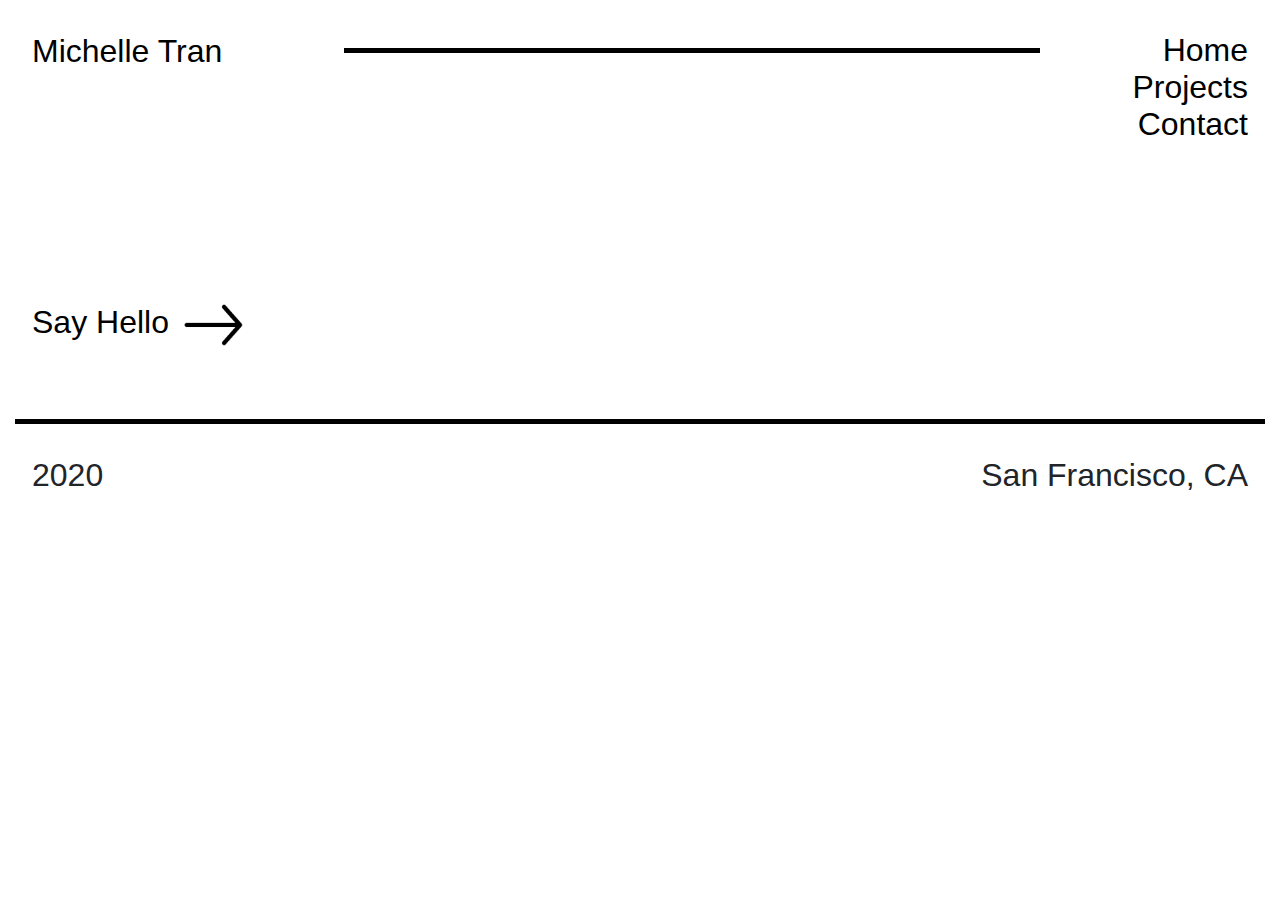
==== assets/pages/contact.html @ 96afdb3b "fixed nav links" ====
<!DOCTYPE html>
<html lang="en">

<head>
    <meta charset="UTF-8">
    <meta name="viewport" content="width=device-width, initial-scale=1.0">
    <meta http-equiv="X-UA-Compatible" content="ie=edge">
    <link rel="stylesheet" href="https://stackpath.bootstrapcdn.com/bootstrap/4.3.1/css/bootstrap.min.css"
        integrity="sha384-ggOyR0iXCbMQv3Xipma34MD+dH/1fQ784/j6cY/iJTQUOhcWr7x9JvoRxT2MZw1T" crossorigin="anonymous">
    <link rel="stylesheet" type="text/css" href="../../assets/style/style.css">
    <title>Michelle Tran Portfolio</title>
</head>

<body>
    <nav class="row">
        <div class="col-md-3">
            <h1><a href="../../index.html">Michelle Tran</a></h1>
        </div>
        <div class="col-md-7">
            <hr>
        </div>
        <div class="col-md-2">
            <ul>
                <li><a href="../../index.html">Home</a></li>
                <li><a href="./portfolio.html">Projects</a></li>
                <li><a href="./contact.html">Contact</a></li>
            </ul>
        </div>
    </nav>
    <footer>
        <section class="row hello">
            <div class="col-sm-4 arrow">
                <a href="mailto:mptran0101@berkeley.edu">
                    <h1>Say Hello
                        <img src="../../assets/img/arrow.png" alt="arrow">
                    </h1>
                </a>
            </div>
        </section>
        <section class="footer">
            <div class="col-sm-12">
                <hr>
            </div>
        </section>
        <section class="row footnote">
            <div class="col-sm-2">
                <h1>2020</h1>
            </div>
            <div class="col-sm-3 city">
                <h1>San Francisco, CA</h1>
            </div>
        </section>
    </footer>
    <script type="text/javascript"></script>
</body>
---- assets/style/style.css ----
/* global type */
@font-face {
    font-family: 'CircularStd-Bold';
    src: url('/assets/fonts/CircularStd-Bold.otf') format('otf');
}

@font-face {
    font-family: 'CircularStd-Book';
    src: url('/assets/fonts/CircularStd-Book.otf') format('otf');
}

body {
    margin: 0;
    overflow-x: hidden;
}

/* font sizes */
h1 {
    font-family: 'CircularStd-Book', sans-serif;
    font-size: 2em;
}

h2 {
    font-family: 'CircularStd-Bold', sans-serif;
    font-size: 15em;
}

h3 {
    font-family: 'CircularStd-Book', sans-serif;
    font-size: 3.5em;
}

p {
    font-family: 'CircularStd-Book', sans-serif;
    font-size: 2em;
    line-height: 1.5;
}

a {
    color: black;
}

li {
    font-family: 'CircularStd-Book', sans-serif;
    font-size: 2em;
    list-style: none;
    line-height: 1.15;
    text-align: right;
}

.sub {
    color: #cfcfcf;
    font-size: 0.75em;
}

/* lines & boxes */
.vl {
    border: 3px solid #000000;
    transform: rotate(-90deg);
    vertical-align: center;
}


hr {
    border-top: 5px solid black;
}

.header {
    border-left: 5px solid black;
    padding-left: 1em;
    margin-bottom: 2em;
}

.arrow img {
    width: 20%;
    height: 20%;
}

/* margins */
section[class^="row"] {
    margin-top: 6em;
}

.about, .footer, .footnote {
    margin-top: 0 !important;
}

.intro, .hello {
    height: 100%;
    align-items: center;
    padding: 0 2em 2em 2em;
}

.projects {
    vertical-align: top;
    overflow: hidden;
    align-items: center;
}

.container {
    max-width: 100%;
    padding: 2em;
}

nav {
    justify-content: space-between;
    padding: 2em;
}

.about {
    justify-content: flex-end;
}

.bento img {
    width: 100%;
    vertical-align: center;;
}

.intro p {
    text-align: center;
}

.projects img {
    width: 100%;
    border: 5px solid black;
    box-shadow: 5px 10px black;
    margin-bottom: 2em;
}

.footnote {
    padding: 1em 2em 1em 2em;
    justify-content: space-between;
}

.city {
    text-align: right;
}
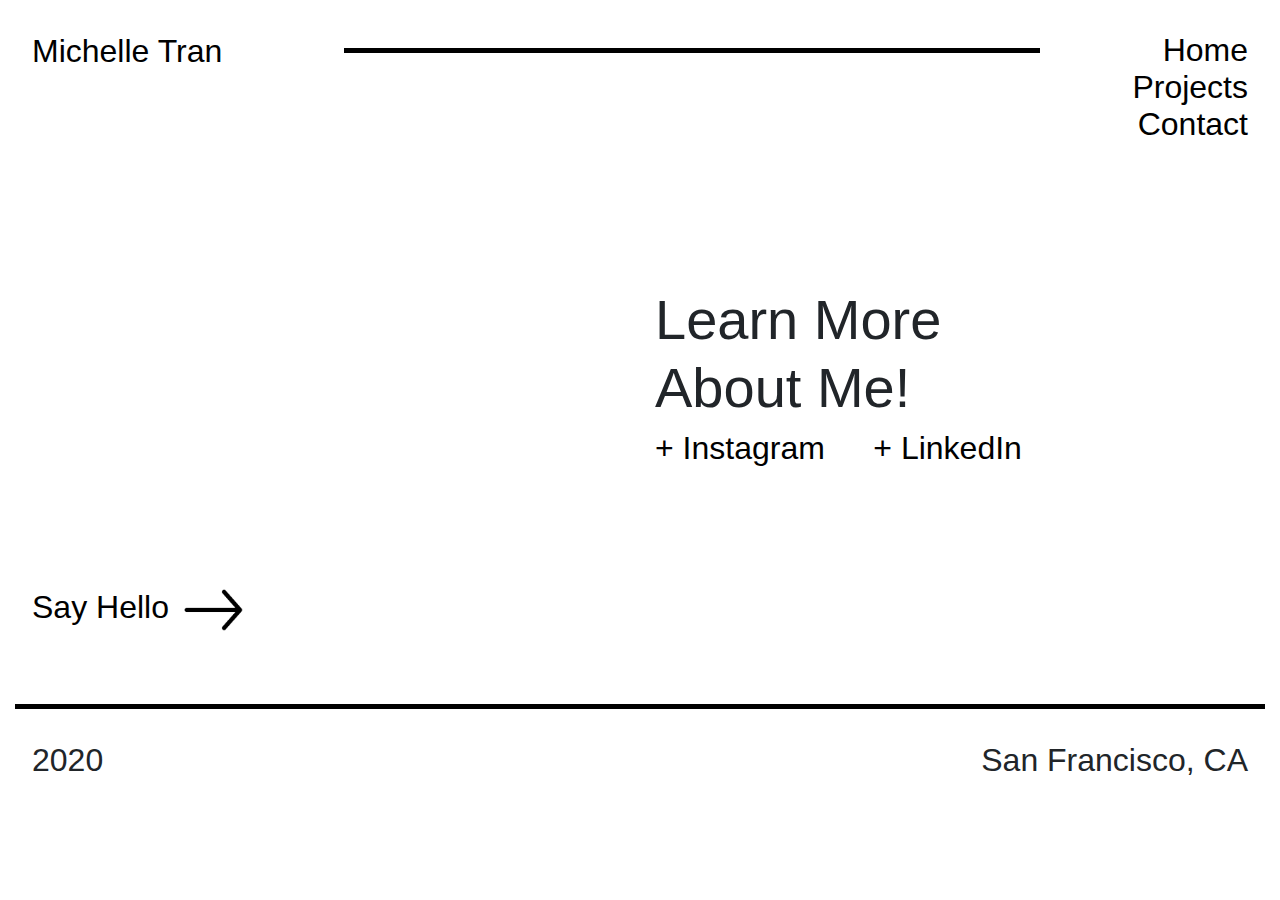
==== commit cd5d64d5: "fixed text" ====
--- a/assets/pages/contact.html
+++ b/assets/pages/contact.html
@@ -27,7 +27,26 @@
             </ul>
         </div>
     </nav>
-    <footer>
+    <main>
+        <section class="row">
+            <div class="col-sm-4 offset-6">
+                <h3>Learn More About Me!</h3>
+                <div class="row">
+                    <div class="col-sm-6">
+                        <a href="https://www.instagram.com/tazo_taka/">
+                            <h1>+ Instagram</h1>
+                        </a>
+                    </div>
+                    <div class="col-sm-6">
+                        <a href="https://www.linkedin.com/in/michelle-tran-282399b4/">
+                            <h1>+ LinkedIn</h1>
+                        </a>
+                    </div>
+                </div>
+            </div>
+        </section>
+    </main>
+    <footer class="contact-page">
         <section class="row hello">
             <div class="col-sm-4 arrow">
                 <a href="mailto:mptran0101@berkeley.edu">
--- a/assets/style/style.css
+++ b/assets/style/style.css
@@ -15,6 +15,10 @@
 }
 
 /* font sizes */
+@media screen and (max-width: 640px) {
+    body{font-size: 50%;}
+}
+
 h1 {
     font-family: 'CircularStd-Book', sans-serif;
     font-size: 2em;
@@ -77,12 +81,20 @@
 }
 
 /* margins */
+.landing {
+    overflow-x: hidden;
+}
+
 section[class^="row"] {
     margin-top: 6em;
 }
 
 .about, .footer, .footnote {
     margin-top: 0 !important;
+}
+
+.about-text {
+    margin-bottom: 2em;
 }
 
 .intro, .hello {
@@ -94,7 +106,9 @@
 .projects {
     vertical-align: top;
     overflow: hidden;
-    align-items: center;
+    justify-content: center;
+    padding-left: 2em;
+    padding-right: 2em;
 }
 
 .container {
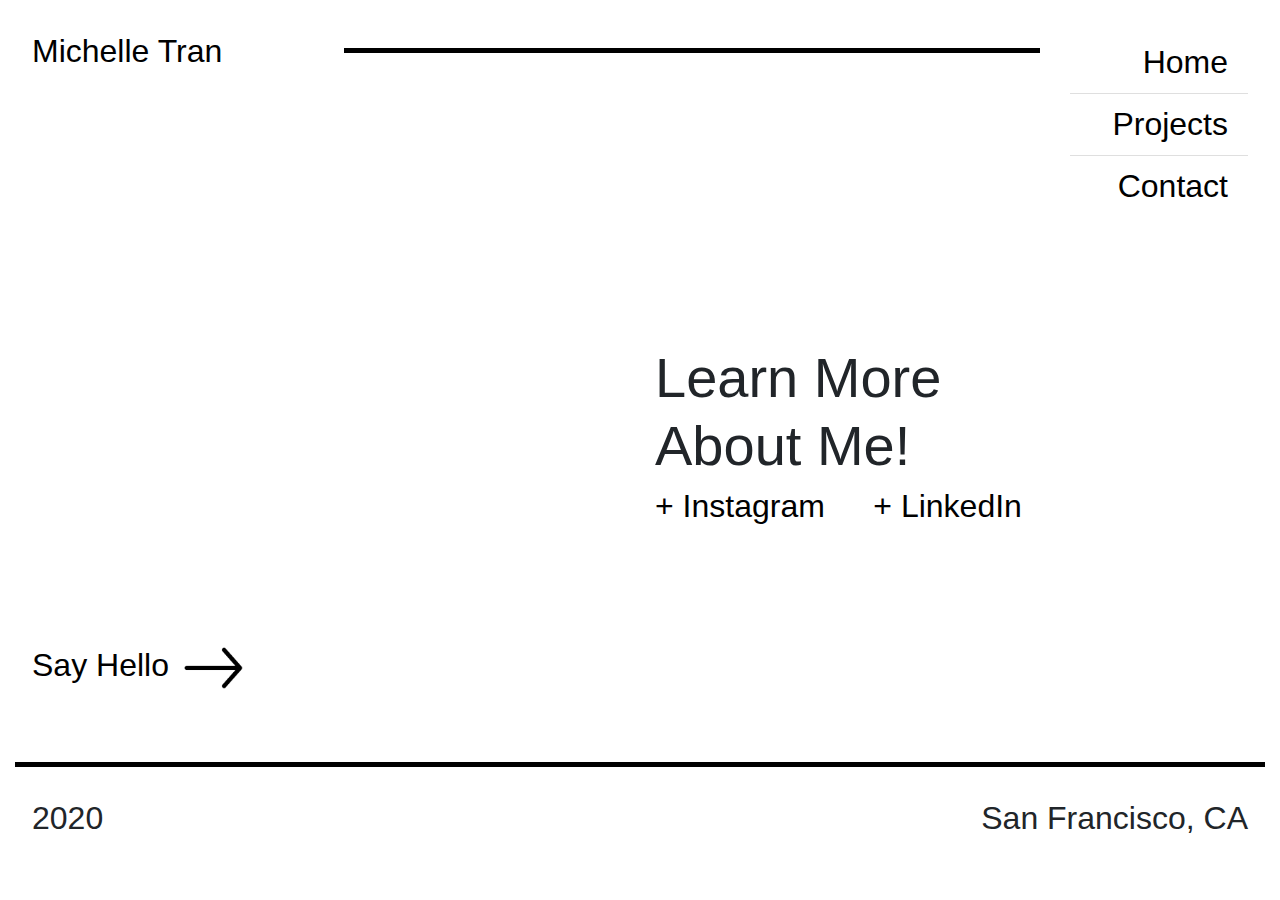
==== commit 0ec92ee9: "added list group component to nav" ====
--- a/assets/pages/contact.html
+++ b/assets/pages/contact.html
@@ -20,10 +20,10 @@
             <hr>
         </div>
         <div class="col-md-2">
-            <ul>
-                <li><a href="../../index.html">Home</a></li>
-                <li><a href="./portfolio.html">Projects</a></li>
-                <li><a href="./contact.html">Contact</a></li>
+            <ul class="list-group list-group-flush">
+                <li class="list-group-item"><a href="../../index.html">Home</a></li>
+                <li class="list-group-item"><a href="./portfolio.html">Projects</a></li>
+                <li class="list-group-item"><a href="./contact.html">Contact</a></li>
             </ul>
         </div>
     </nav>
@@ -70,5 +70,4 @@
             </div>
         </section>
     </footer>
-    <script type="text/javascript"></script>
 </body>--- a/assets/style/style.css
+++ b/assets/style/style.css
@@ -14,9 +14,15 @@
     overflow-x: hidden;
 }
 
+main {
+    position: relative;
+    min-height: auto;
+}
+
 /* font sizes */
 @media screen and (max-width: 640px) {
     body{font-size: 50%;}
+    h2 {font-size: 7em !important;}
 }
 
 h1 {
@@ -81,6 +87,10 @@
 }
 
 /* margins */
+.text-art {
+    text-align: center;
+}
+
 .landing {
     overflow-x: hidden;
 }
@@ -141,6 +151,13 @@
     margin-bottom: 2em;
 }
 
+footer {
+    margin-top: auto;
+    position: relative;
+    bottom: 0;
+    width: 100%;
+}
+
 .footnote {
     padding: 1em 2em 1em 2em;
     justify-content: space-between;
@@ -150,3 +167,62 @@
     text-align: right;
 }
 
+/* snazzy effects */
+.text-art {
+    animation: glitch 1s linear infinite;
+}
+
+@keyframes glitch{
+    2%,64%{
+        transform: translate(2px,0) skew(0deg);
+    }
+    4%,60%{
+        transform: translate(-2px,0) skew(0deg);
+    }
+    62%{
+        transform: translate(0,0) skew(5deg); 
+    }
+}
+
+    div:before,
+    div:after{
+    content: attr(title);
+    position: absolute;
+    left: 0;
+    }
+
+    div:before{
+    animation: glitchTop 1s linear infinite;
+    clip-path: polygon(0 0, 100% 0, 100% 33%, 0 33%);
+    -webkit-clip-path: polygon(0 0, 100% 0, 100% 33%, 0 33%);
+    }
+
+@keyframes glitchTop{
+    2%,64%{
+        transform: translate(2px,-2px);
+    }
+    4%,60%{
+        transform: translate(-2px,2px);
+    }
+    62%{
+        transform: translate(13px,-1px) skew(-13deg); 
+    }
+}
+
+div:after{
+    animation: glitchBotom 1.5s linear infinite;
+    clip-path: polygon(0 67%, 100% 67%, 100% 100%, 0 100%);
+    -webkit-clip-path: polygon(0 67%, 100% 67%, 100% 100%, 0 100%);
+}
+
+@keyframes glitchBotom{
+    2%,64%{
+        transform: translate(-2px,0);
+    }
+    4%,60%{
+        transform: translate(-2px,0);
+    }
+    62%{
+        transform: translate(-22px,5px) skew(21deg); 
+    }
+}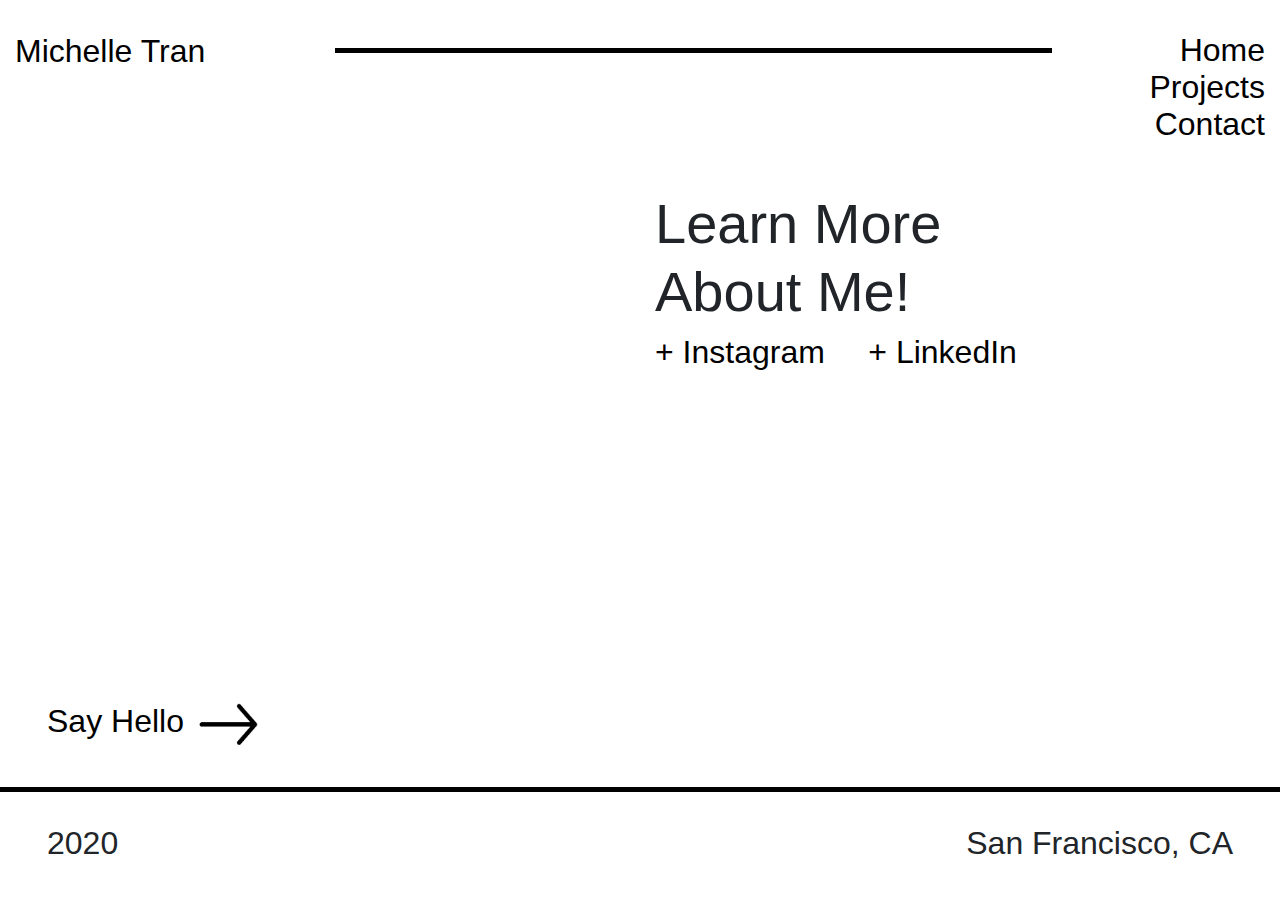
==== commit edfa82f6: "added containers as components, removed list group" ====
--- a/assets/pages/contact.html
+++ b/assets/pages/contact.html
@@ -12,61 +12,71 @@
 </head>
 
 <body>
-    <nav class="row">
-        <div class="col-md-3">
-            <h1><a href="../../index.html">Michelle Tran</a></h1>
-        </div>
-        <div class="col-md-7">
-            <hr>
-        </div>
-        <div class="col-md-2">
-            <ul class="list-group list-group-flush">
-                <li class="list-group-item"><a href="../../index.html">Home</a></li>
-                <li class="list-group-item"><a href="./portfolio.html">Projects</a></li>
-                <li class="list-group-item"><a href="./contact.html">Contact</a></li>
-            </ul>
+    <nav class="container">
+        <div class="row">
+            <div class="col-md-3">
+                <h1><a href="../../index.html">Michelle Tran</a></h1>
+            </div>
+            <div class="col-md-7">
+                <hr>
+            </div>
+            <div class="col-md-2">
+                <ul>
+                    <li><a href="../../index.html">Home</a></li>
+                    <li><a href="./portfolio.html">Projects</a></li>
+                    <li><a href="./contact.html">Contact</a></li>
+                </ul>
+            </div>
         </div>
     </nav>
     <main>
-        <section class="row">
-            <div class="col-sm-4 offset-6">
-                <h3>Learn More About Me!</h3>
-                <div class="row">
-                    <div class="col-sm-6">
-                        <a href="https://www.instagram.com/tazo_taka/">
-                            <h1>+ Instagram</h1>
-                        </a>
-                    </div>
-                    <div class="col-sm-6">
-                        <a href="https://www.linkedin.com/in/michelle-tran-282399b4/">
-                            <h1>+ LinkedIn</h1>
-                        </a>
+        <section class="container">
+            <div class="row about-links">
+                <div class="col-sm-4 offset-6">
+                    <h3>Learn More About Me!</h3>
+                    <div class="row">
+                        <div class="col-sm-6">
+                            <a href="https://www.instagram.com/tazo_taka/">
+                                <h1>+ Instagram</h1>
+                            </a>
+                        </div>
+                        <div class="col-sm-6">
+                            <a href="https://www.linkedin.com/in/michelle-tran-282399b4/">
+                                <h1>+ LinkedIn</h1>
+                            </a>
+                        </div>
                     </div>
                 </div>
             </div>
         </section>
     </main>
     <footer class="contact-page">
-        <section class="row hello">
-            <div class="col-sm-4 arrow">
-                <a href="mailto:mptran0101@berkeley.edu">
-                    <h1>Say Hello
-                        <img src="../../assets/img/arrow.png" alt="arrow">
-                    </h1>
-                </a>
+        <section class="container">
+            <div class="row hello">
+                <div class="col-sm-4 arrow">
+                    <a href="mailto:mptran0101@berkeley.edu">
+                        <h1>Say Hello
+                            <img src="../../assets/img/arrow.png" alt="arrow">
+                        </h1>
+                    </a>
+                </div>
             </div>
         </section>
-        <section class="footer">
-            <div class="col-sm-12">
-                <hr>
+        <section class="container">
+            <div class="row">
+                <div class="col-sm-12 footer-line">
+                    <hr>
+                </div>
             </div>
         </section>
-        <section class="row footnote">
-            <div class="col-sm-2">
-                <h1>2020</h1>
-            </div>
-            <div class="col-sm-3 city">
-                <h1>San Francisco, CA</h1>
+        <section class="container">
+            <div class="row footnote">
+                <div class="col-sm-2">
+                    <h1>2020</h1>
+                </div>
+                <div class="col-sm-3 city">
+                    <h1>San Francisco, CA</h1>
+                </div>
             </div>
         </section>
     </footer>
--- a/assets/style/style.css
+++ b/assets/style/style.css
@@ -16,7 +16,7 @@
 
 main {
     position: relative;
-    min-height: auto;
+    min-height: 55vh;
 }
 
 /* font sizes */
@@ -89,6 +89,7 @@
 /* margins */
 .text-art {
     text-align: center;
+    vertical-align: center;
 }
 
 .landing {
@@ -97,6 +98,7 @@
 
 section[class^="row"] {
     margin-top: 6em;
+    padding: 2em;
 }
 
 .about, .footer, .footnote {
@@ -110,7 +112,16 @@
 .intro, .hello {
     height: 100%;
     align-items: center;
-    padding: 0 2em 2em 2em;
+    padding-left: 2em;
+}
+
+.intro {
+    padding-top: 6em;
+    padding-bottom: 4em;
+}
+
+.about-links {
+    padding-bottom: 6em;
 }
 
 .projects {
@@ -119,11 +130,11 @@
     justify-content: center;
     padding-left: 2em;
     padding-right: 2em;
+    margin-top: 6em;
 }
 
 .container {
     max-width: 100%;
-    padding: 2em;
 }
 
 nav {
@@ -151,11 +162,10 @@
     margin-bottom: 2em;
 }
 
-footer {
-    margin-top: auto;
-    position: relative;
-    bottom: 0;
-    width: 100%;
+
+.container .footer-line {
+    margin: 0;
+    padding: 0;
 }
 
 .footnote {
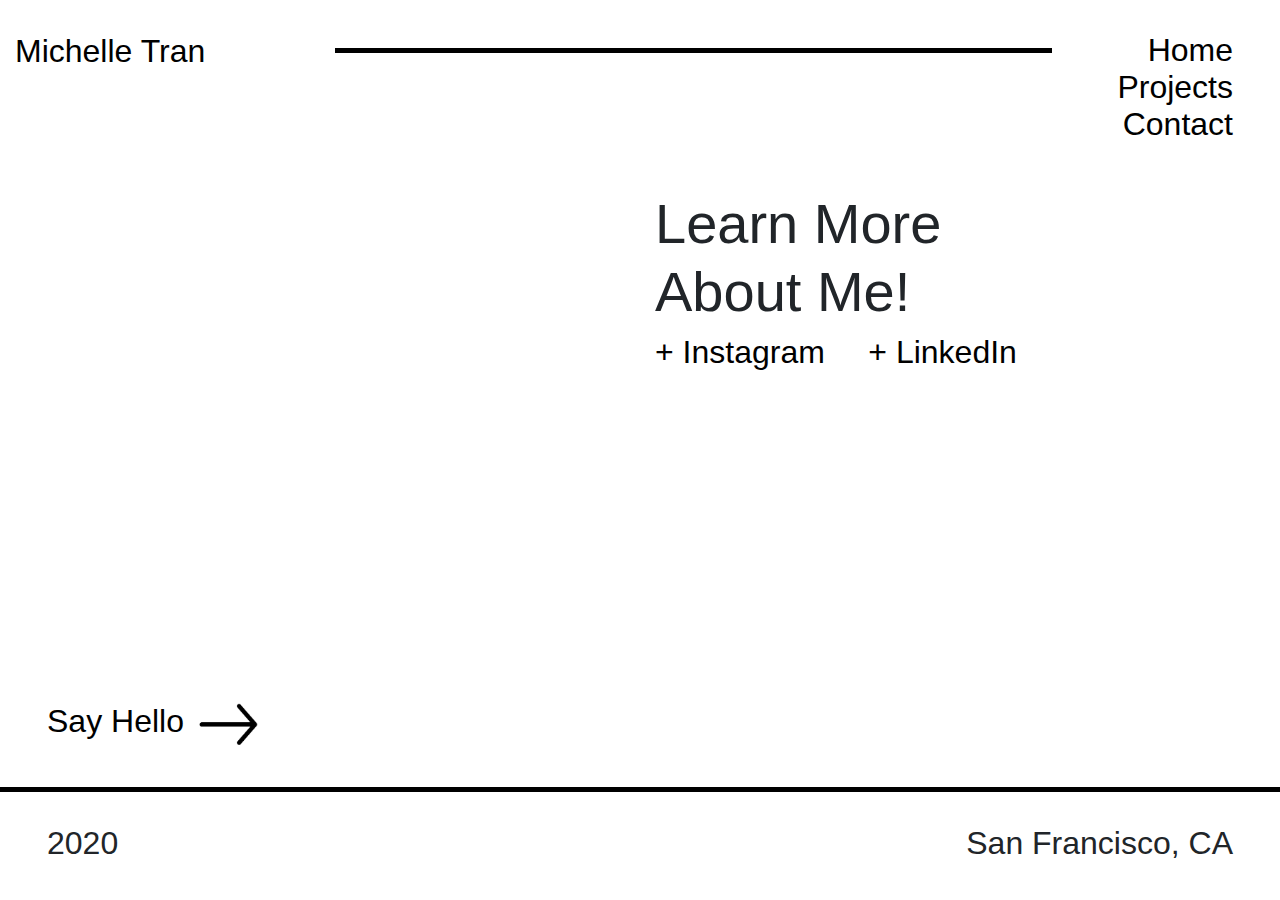
==== commit 2db7b6e5: "responsive nav bar" ====
--- a/assets/pages/contact.html
+++ b/assets/pages/contact.html
@@ -14,13 +14,13 @@
 <body>
     <nav class="container">
         <div class="row">
-            <div class="col-md-3">
+            <div class="col-3">
                 <h1><a href="../../index.html">Michelle Tran</a></h1>
             </div>
-            <div class="col-md-7">
+            <div class="col-7">
                 <hr>
             </div>
-            <div class="col-md-2">
+            <div class="col-2">
                 <ul>
                     <li><a href="../../index.html">Home</a></li>
                     <li><a href="./portfolio.html">Projects</a></li>
@@ -71,10 +71,10 @@
         </section>
         <section class="container">
             <div class="row footnote">
-                <div class="col-sm-2">
+                <div class="col-2">
                     <h1>2020</h1>
                 </div>
-                <div class="col-sm-3 city">
+                <div class="col-10 city">
                     <h1>San Francisco, CA</h1>
                 </div>
             </div>
--- a/assets/style/style.css
+++ b/assets/style/style.css
@@ -56,6 +56,11 @@
     list-style: none;
     line-height: 1.15;
     text-align: right;
+}
+
+ul {
+    padding-left: 0;
+    padding-right: 2em;
 }
 
 .sub {
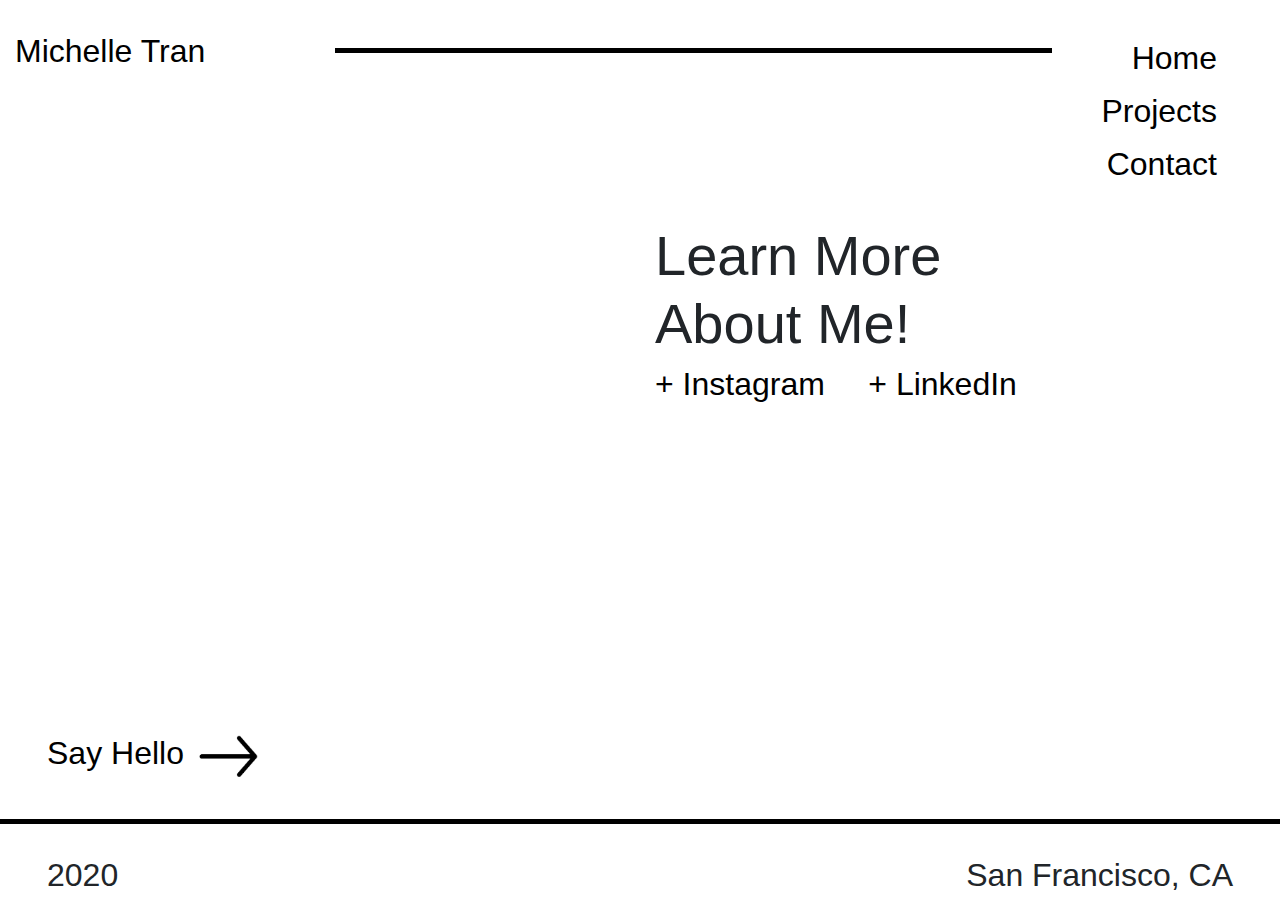
==== commit 7abf2ab2: "added nav component" ====
--- a/assets/pages/contact.html
+++ b/assets/pages/contact.html
@@ -21,10 +21,13 @@
                 <hr>
             </div>
             <div class="col-2">
-                <ul>
-                    <li><a href="../../index.html">Home</a></li>
-                    <li><a href="./portfolio.html">Projects</a></li>
-                    <li><a href="./contact.html">Contact</a></li>
+                <ul class="nav flex-column">
+                    <li class="nav-item">
+                        <a class="nav-link" href="../../index.html">Home</a></li>
+                    <li class="nav-item">
+                        <a class="nav-link" href="./portfolio.html">Projects</a></li>
+                    <li class="nav-item">
+                        <a class="nav-link active" href="./contact.html">Contact</a></li>
                 </ul>
             </div>
         </div>
